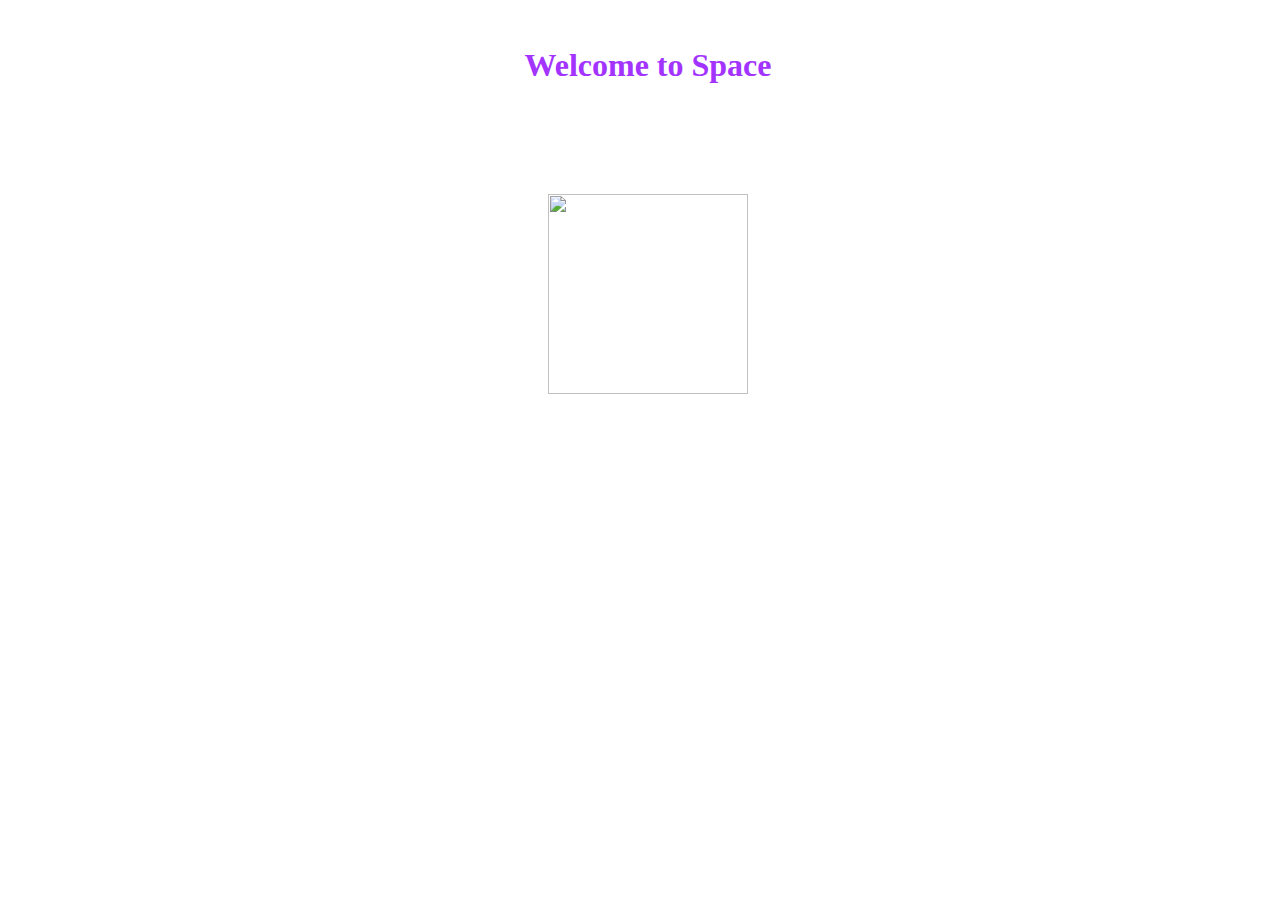
==== index.html @ e0d23774 "Initial commit" ====
<!DOCTYPE html>
<html>

<head>
  <meta charset="utf-8">
  <meta name="viewport" content="width=device-width">
  <title>Homepage</title>
  <link href="style.css" rel="stylesheet" type="text/css" />
  <style>
    body{
      background-image:url("https://i.natgeofe.com/k/a2a738a9-e019-4911-98e6-17f31c45ac88/milky-way-2_3x2.jpg");
      background-repeat:no-repeat;
      background-size:cover;
    }
    p{
      color:#FFFFFF
    }
    main{
      line-height:0px
    }
      a{
  color:White
    }
  </style>
</head>

<body>
  <header>
    <nav>
      <a href="#">Home</a>
      <a href="facts.html">Facts</a>
      <a href="media.html">Media</a>
  </header>
 <h1 id="WelcomeToSpace">Welcome to Space</h1>
  <section style="text-align:center">
  <p>Lorem, ipsum dolor sit amet consectetur adipisicing elit. Dolorem temporibus commodi facere numquam in, quaerat earum quas ipsam fugit molestias explicabo natus dolor fugiat quasi excepturi delectus assumenda magni possimus? Architecto tempore et, saepe velit laudantium vero fugit harum quasi facere. Illo sit debitis culpa molestiae blanditiis aliquam cumque sapiente reprehenderit doloribus eos? Accusantium modi quaerat neque eligendi aspernatur commodi non ipsa! Laudantium fuga incidunt fugiat nam cum ad at hic quo odio officiis, laborum aperiam vero quia nesciunt, assumenda ducimus doloribus possimus! Mollitia dolores aut, eum expedita tempora ut alias ad minus? Obcaecati reiciendis sed facere sequi autem alias!</p>
  <img src="https://www.worldatlas.com/r/w2560-q80/upload/7b/82/43/solar-system-01.png"
   height="200px"
    width="200px">
  </section>
</body>

</html>
---- style.css ----
html, body {
  height: 100%;
  width: 100%;
}

a:hover{
  background-color:Blue;
  color:Black}
a:active{
  Background-color:Red;
  color:White}

}
p:first-letter{
  font-size:5em
}
nav a {
  text-decoration: none;
  margin:20px;
}
#WelcomeToSpace{
  color:#a333ff;
  text-align:center;
}
/*Comment For CSS*/
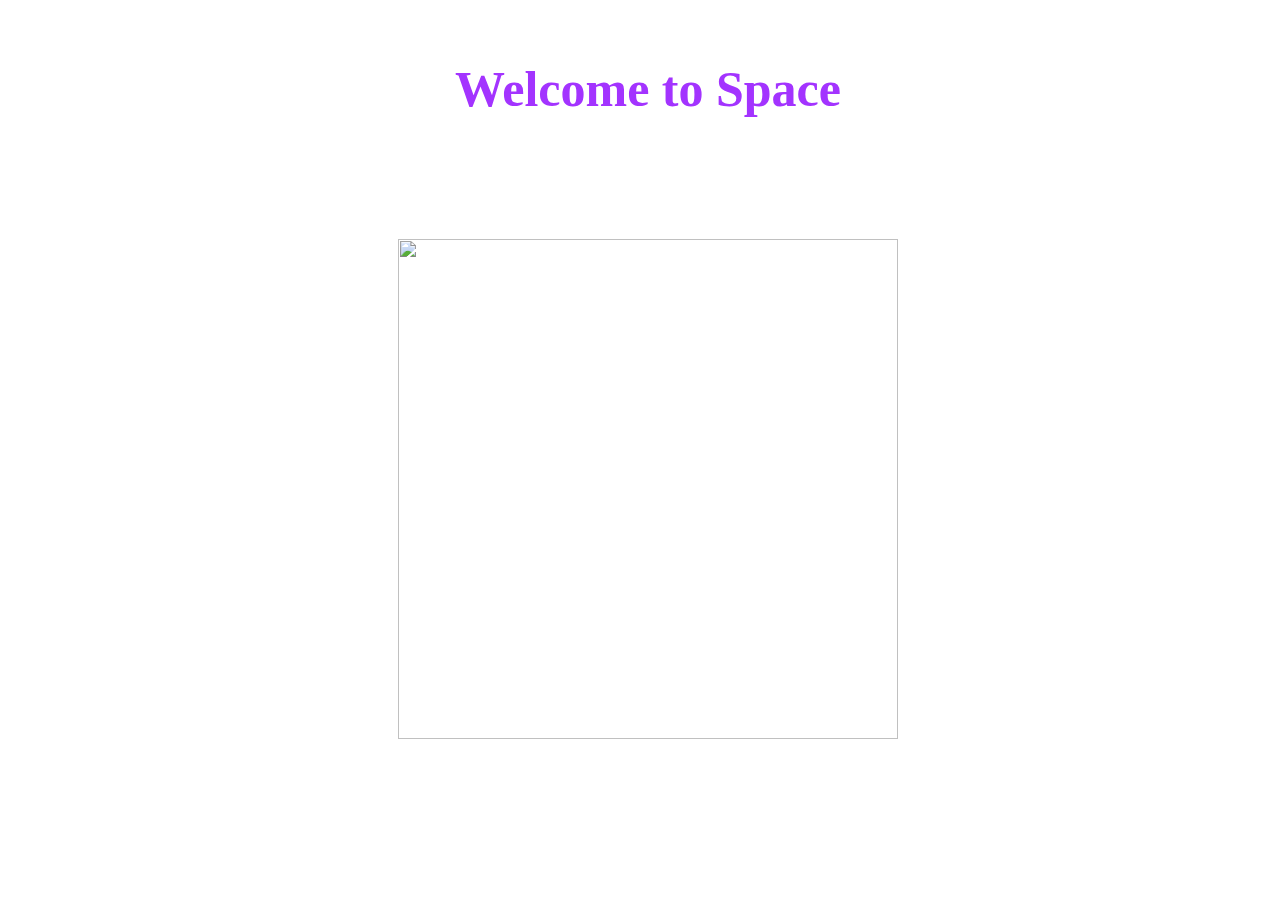
==== commit 1451b863: "Things" ====
--- a/index.html
+++ b/index.html
@@ -25,7 +25,7 @@
 </head>
 
 <body>
-  <header>
+  <header style="text-align:center">
     <nav>
       <a href="#">Home</a>
       <a href="facts.html">Facts</a>
@@ -35,8 +35,8 @@
   <section style="text-align:center">
   <p>Lorem, ipsum dolor sit amet consectetur adipisicing elit. Dolorem temporibus commodi facere numquam in, quaerat earum quas ipsam fugit molestias explicabo natus dolor fugiat quasi excepturi delectus assumenda magni possimus? Architecto tempore et, saepe velit laudantium vero fugit harum quasi facere. Illo sit debitis culpa molestiae blanditiis aliquam cumque sapiente reprehenderit doloribus eos? Accusantium modi quaerat neque eligendi aspernatur commodi non ipsa! Laudantium fuga incidunt fugiat nam cum ad at hic quo odio officiis, laborum aperiam vero quia nesciunt, assumenda ducimus doloribus possimus! Mollitia dolores aut, eum expedita tempora ut alias ad minus? Obcaecati reiciendis sed facere sequi autem alias!</p>
   <img src="https://www.worldatlas.com/r/w2560-q80/upload/7b/82/43/solar-system-01.png"
-   height="200px"
-    width="200px">
+   height="500px"
+    width="500px">
   </section>
 </body>
 
--- a/style.css
+++ b/style.css
@@ -2,7 +2,6 @@
   height: 100%;
   width: 100%;
 }
-
 a:hover{
   background-color:Blue;
   color:Black}
@@ -21,5 +20,10 @@
 #WelcomeToSpace{
   color:#a333ff;
   text-align:center;
+  font-size:50px;
+}
+#spaceMedia{
+  color:#FFFFFF;
+  font-size:50px;
 }
 /*Comment For CSS*/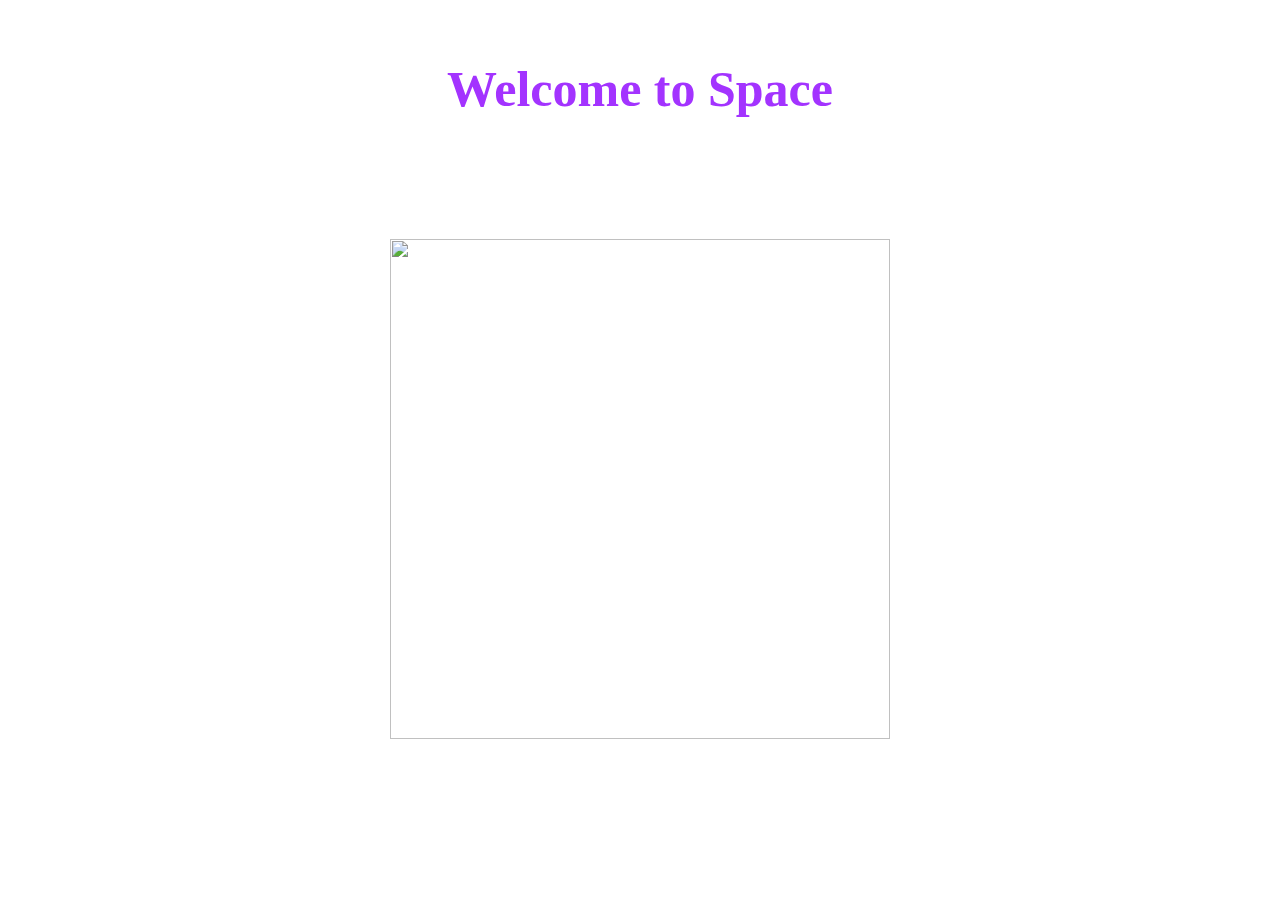
==== commit 3b37672a: ">..<" ====
--- a/index.html
+++ b/index.html
@@ -3,11 +3,12 @@
 
 <head>
   <meta charset="utf-8">
-  <meta name="viewport" content="width=device-width">
+  <meta name="viewport" content="width=device-width,initial-scale=1.0">
   <title>Homepage</title>
   <link href="style.css" rel="stylesheet" type="text/css" />
   <style>
     body{
+
       background-image:url("https://i.natgeofe.com/k/a2a738a9-e019-4911-98e6-17f31c45ac88/milky-way-2_3x2.jpg");
       background-repeat:no-repeat;
       background-size:cover;
--- a/style.css
+++ b/style.css
@@ -1,7 +1,4 @@
-html, body {
-  height: 100%;
-  width: 100%;
-}
+
 a:hover{
   background-color:Blue;
   color:Black}
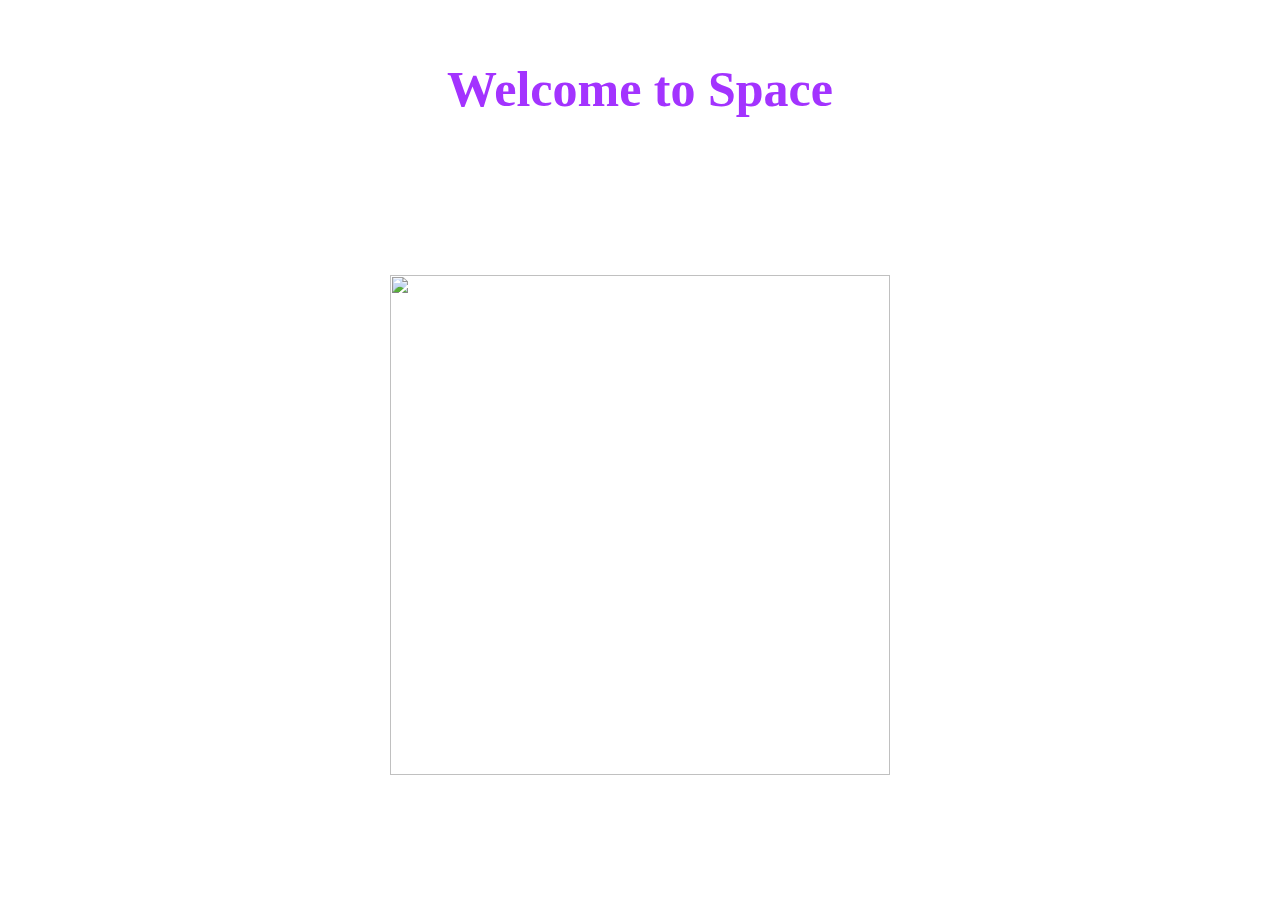
==== commit af668df1: "...." ====
--- a/index.html
+++ b/index.html
@@ -34,7 +34,7 @@
   </header>
  <h1 id="WelcomeToSpace">Welcome to Space</h1>
   <section style="text-align:center">
-  <p>Lorem, ipsum dolor sit amet consectetur adipisicing elit. Dolorem temporibus commodi facere numquam in, quaerat earum quas ipsam fugit molestias explicabo natus dolor fugiat quasi excepturi delectus assumenda magni possimus? Architecto tempore et, saepe velit laudantium vero fugit harum quasi facere. Illo sit debitis culpa molestiae blanditiis aliquam cumque sapiente reprehenderit doloribus eos? Accusantium modi quaerat neque eligendi aspernatur commodi non ipsa! Laudantium fuga incidunt fugiat nam cum ad at hic quo odio officiis, laborum aperiam vero quia nesciunt, assumenda ducimus doloribus possimus! Mollitia dolores aut, eum expedita tempora ut alias ad minus? Obcaecati reiciendis sed facere sequi autem alias!</p>
+  <p>Lorem ipsum, dolor sit amet consectetur adipisicing elit. Ut, magni alias porro at voluptate quod, mollitia officiis sed repudiandae saepe nisi ex praesentium nulla quibusdam numquam eaque rem dolores eius? Impedit adipisci sint iusto nisi magnam eos facere! Officia alias natus totam dolorem aliquam unde facilis magni minima quis nam pariatur inventore itaque distinctio, suscipit in rem delectus sapiente aut, illum nostrum. Accusamus cupiditate vitae, perferendis quidem sunt officia tempora, dolores dolore harum earum similique hic. Voluptatem, eum quis. Aspernatur itaque minima iste rem rerum suscipit velit illum natus enim distinctio, fugit debitis error! Quas id odio in sint, at excepturi vero vel, corrupti tenetur hic deleniti aperiam explicabo eveniet doloribus quo asperiores itaque minima velit quam. At quae, temporibus blanditiis quaerat saepe esse culpa totam autem sint provident eos odio, velit nobis commodi cupiditate numquam ducimus maiores voluptatum quidem excepturi itaque nostrum nulla perferendis. Culpa voluptatibus reiciendis maxime aliquid?</p>
   <img src="https://www.worldatlas.com/r/w2560-q80/upload/7b/82/43/solar-system-01.png"
    height="500px"
     width="500px">
